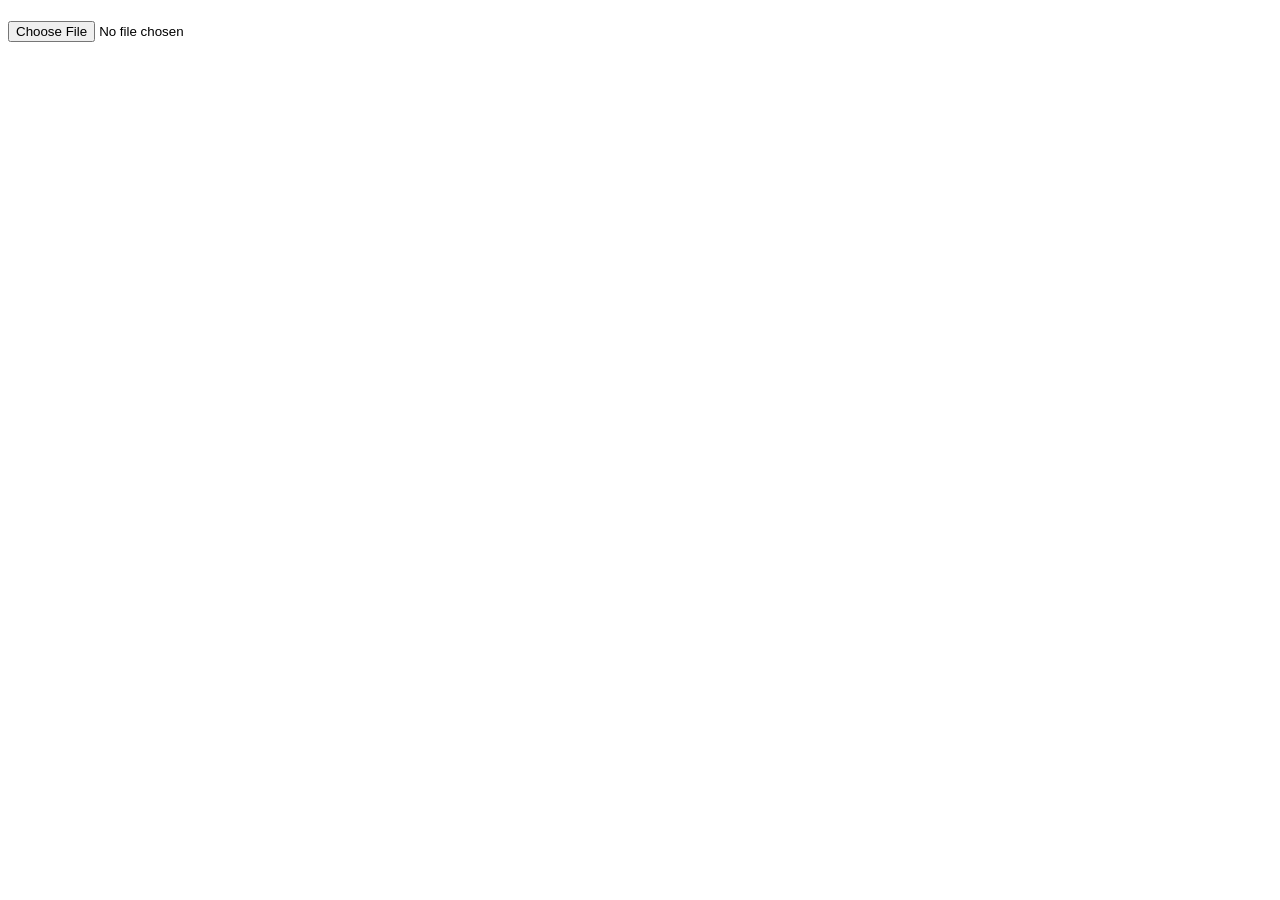
==== frontend/html/index.html @ 656c8fcc "Add server to make package features available through an interactive web app" ====
<!DOCTYPE html>
<html>
    <head>
        <meta charset="utf-8">
        <link rel="stylesheet" href="/css/style.css">
        <script src="/js/d3.js"></script>
        <script type="module" src="/js/main.js"></script>
    </head>
    <body>
        <h1></h1>
        <input id="datasetInput" type="file">
        <p id="datasetInfo"></p>
        <p id="featureControls" hidden>
            <label>x: <select id="xFeature"></select></label>
            <label>y: <select id="yFeature"></select></label>
        </p>
        
        <div class="panels">
            <div id="selectionControls" hidden>
                <div id="objectives"></div>
                <select id="addObjective">
                    <option disabled selected>Add objective</option>
                </select>

                <p>
                    <label>
                        Size
                        <input id="subsetSize" type="number" min="1" step="1">
                    </label>
                    <label>
                        Algorithm
                        <select id="algorithm"></select>
                    </label>
                    <span id="algorithmSettings"></span>
                </p>

                <button id="selectSubset" type="button" disabled>
                    Select Subset
                </button>
                <button id="stopSelection" type="button" hidden>Stop</button>
                <p id="selectionInfo"></p>
            </div>
            <div id="chart"></div>
            <div id="lossChart"></div>
        </div>
    </body>
</html>
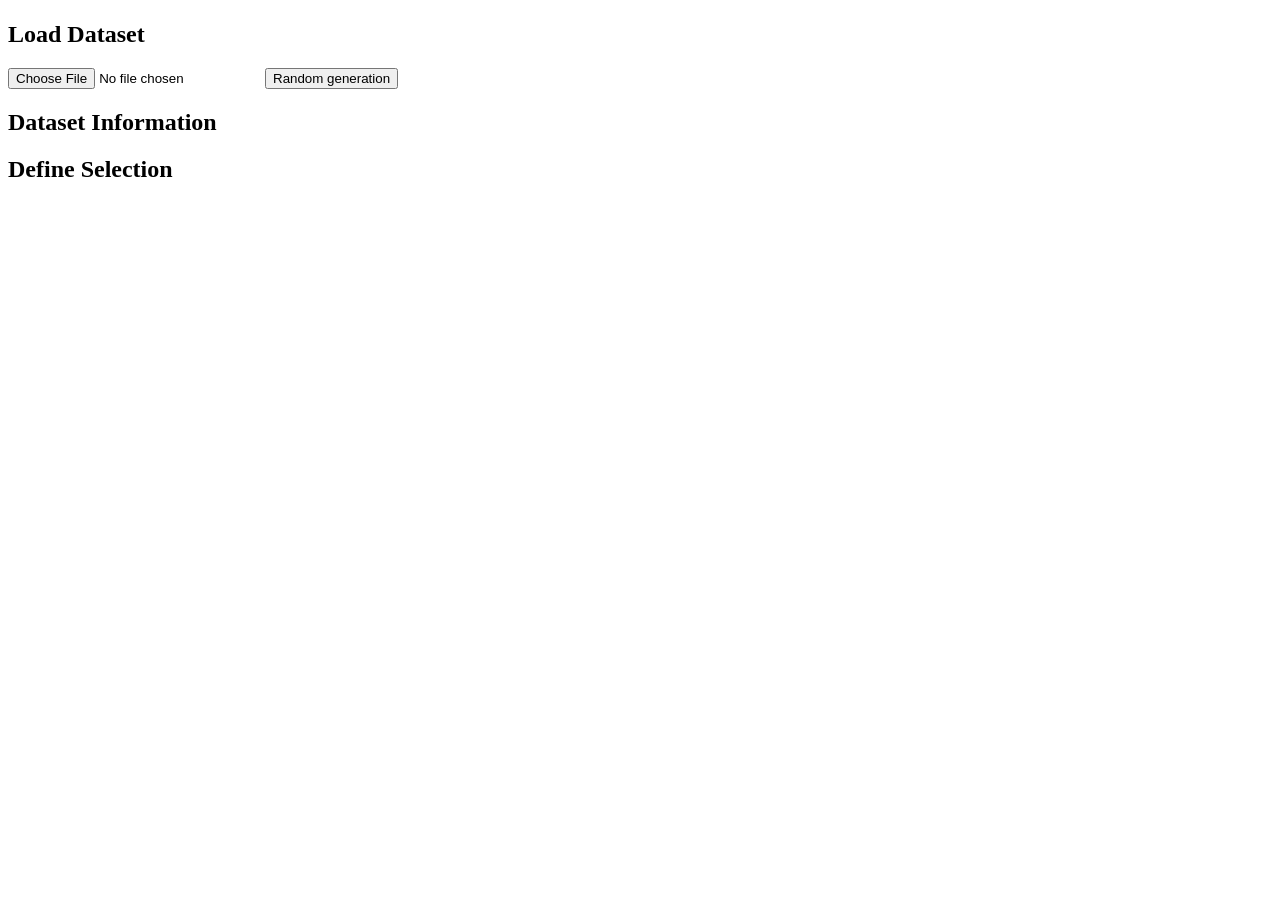
==== commit 45615556: "Added support for random dataset generation" ====
--- a/frontend/html/index.html
+++ b/frontend/html/index.html
@@ -8,13 +8,28 @@
     </head>
     <body>
         <h1></h1>
-        <input id="datasetInput" type="file">
+        <section id="loadDataset">
+            <h2>Load Dataset</h2>
+            <input id="datasetInput" type="file">
+            <button id="randomGeneration" type="button">
+                Random generation
+            </button>
+            <p id="generatorControls" hidden>
+                <select id="generator"></select>
+                <span id="generatorSettings"></span>
+                <button id="backToStart" type="button">Back</button>
+                <button id="generateDataset" type="button">Generate</button>
+            </p>
+        </section>
+
+        <h2>Dataset Information</h2>
         <p id="datasetInfo"></p>
         <p id="featureControls" hidden>
             <label>x: <select id="xFeature"></select></label>
             <label>y: <select id="yFeature"></select></label>
         </p>
         
+        <h2>Define Selection</h2>
         <div class="panels">
             <div id="selectionControls" hidden>
                 <div id="objectives"></div>
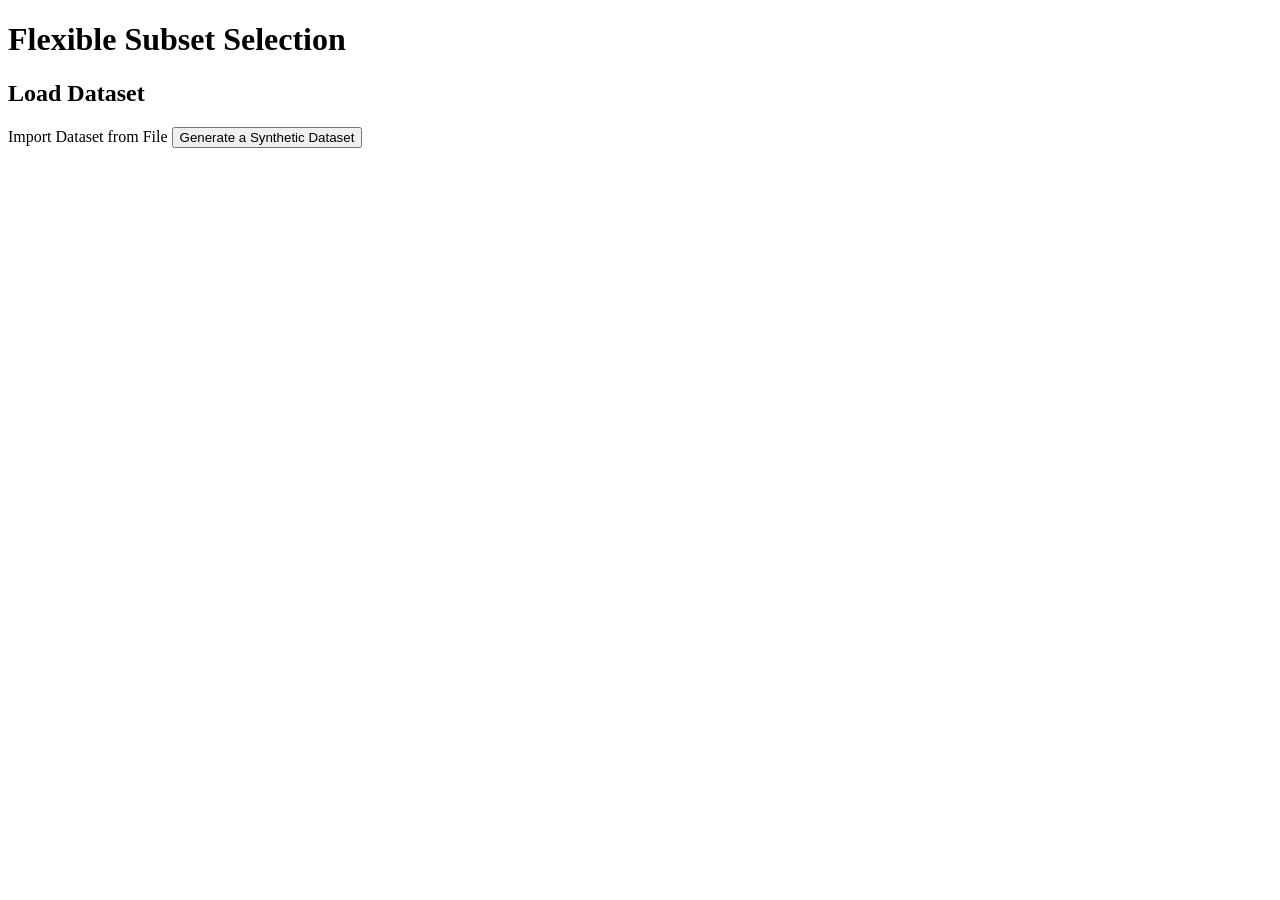
==== commit 022ca461: "Add features and reorganize code for the interactive web application" ====
--- a/frontend/html/index.html
+++ b/frontend/html/index.html
@@ -2,61 +2,139 @@
 <html>
     <head>
         <meta charset="utf-8">
+        <link rel="preload" href="/fonts/LibertinusSans-Regular.woff2"
+            as="font" type="font/woff2" crossorigin>
+        <link rel="preload" href="/fonts/LibertinusSerif-Regular.woff2"
+            as="font" type="font/woff2" crossorigin>
         <link rel="stylesheet" href="/css/style.css">
         <script src="/js/d3.js"></script>
         <script type="module" src="/js/main.js"></script>
     </head>
     <body>
-        <h1></h1>
-        <section id="loadDataset">
-            <h2>Load Dataset</h2>
-            <input id="datasetInput" type="file">
-            <button id="randomGeneration" type="button">
-                Random generation
-            </button>
-            <p id="generatorControls" hidden>
-                <select id="generator"></select>
-                <span id="generatorSettings"></span>
-                <button id="backToStart" type="button">Back</button>
-                <button id="generateDataset" type="button">Generate</button>
-            </p>
-        </section>
+        <h1>Flexible Subset Selection</h1>
+        <!-- <h2>Abstract</h2>
+        <p>Visualization designers commonly use subset selection to reduce clutter, reduce computational load, and summarize data. However, without a general strategy for designing and prototyping selection approaches, designers rely on standard methods rather than custom solutions that suit particular visualization goals. We propose a strategy that expresses visualization goals as composable objective functions in a multi-criterion optimization formulation. Designers <em>express</em> selection criteria as objective functions, <em>blend</em> the objectives, and <em>tune</em> parameters to select subsets that meet the needs of particular visualizations. Experiments with general-purpose solvers show how they scale and that they support rapid prototyping of visualization-specific selection approaches. We demonstrate the strategy with examples that reduce clutter in a scatterplot while preserving the data distribution, summarize datasets with cluster representatives, and select subsets that cover the full dataset. Our strategy enables designers to develop custom subset selection approaches without implementing specialized algorithms.</p> -->
+        <div id="mainSection">
+            <section id="loadDataset">
+                <div class="sectionHeading">
+                    <h2>Load Dataset</h2>
+                    <div id="datasetChoice">
+                        <label id="loadFile" class="button">
+                            Import Dataset from File<input id="datasetInput"
+                                type="file" hidden></label>
+                        <button id="randomGeneration" class="button"
+                            type="button">Generate a Synthetic Dataset</button>
+                    </div>
+                    <div id="generatorButtons" hidden>
+                        <label class="button" for="datasetInput">Import
+                            Dataset from File</label>
+                        <button id="generateDataset" class="button"
+                            type="button">Generate</button>
+                    </div>
+                    <div id="fileButtons" hidden>
+                        <button id="fileToGeneration" class="button"
+                            type="button">Generate a Synthetic Dataset</button>
+                    </div>
+                </div>
+                <div id="datasetControls">
+                    <div id="generatorControls" hidden>
+                        <p>
+                            <span class="field">
+                                <label class="fieldName" for="generator">
+                                    Distribution
+                                </label>
+                                <span class="fieldValue">
+                                    <select id="generator"
+                                        class="editable"></select>
+                                </span>
+                            </span>
+                            <span id="generatorSettings"></span>
+                        </p>
+                    </div>
+                    <div id="fileControls" hidden>
+                        <p id="fileInfo"></p>
+                    </div>
+                </div>
+                <p id="datasetInfo"></p>
+            </section>
 
-        <h2>Dataset Information</h2>
-        <p id="datasetInfo"></p>
-        <p id="featureControls" hidden>
-            <label>x: <select id="xFeature"></select></label>
-            <label>y: <select id="yFeature"></select></label>
-        </p>
-        
-        <h2>Define Selection</h2>
-        <div class="panels">
-            <div id="selectionControls" hidden>
-                <div id="objectives"></div>
-                <select id="addObjective">
-                    <option disabled selected>Add objective</option>
-                </select>
+            <section id="datasetInformation" hidden>
+                <div id="plot" hidden>
+                    <div id="chart"></div>
+                    <span id="xAxisField" class="fieldValue axisField">
+                        <select id="xFeature" class="editable"></select>
+                    </span>
+                    <span id="yAxisField" class="fieldValue axisField">
+                        <select id="yFeature" class="editable"></select>
+                    </span>
+                </div>
+            </section>
 
-                <p>
-                    <label>
-                        Size
-                        <input id="subsetSize" type="number" min="1" step="1">
-                    </label>
-                    <label>
-                        Algorithm
-                        <select id="algorithm"></select>
-                    </label>
-                    <span id="algorithmSettings"></span>
-                </p>
+            <section id="defineSelection" hidden>
+                <div class="sectionHeading">
+                    <h2>Define Selection</h2>
+                    <div>
+                        <select id="addObjective" class="button">
+                            <option disabled selected>Add Objective</option>
+                        </select>
+                    </div>
+                </div>
+                <div id="selectionControls">
+                    <p>
+                        <span class="field">
+                            <label class="fieldName" for="subsetSize">
+                                Subset Size
+                            </label>
+                            <span class="fieldValue">
+                                <input id="subsetSize" class="editable"
+                                    type="number" min="1" step="1"><span
+                                    class="times">×</span><span
+                                    id="subsetFeatures"></span>
+                            </span>
+                        </span>
+                        <span class="field">
+                            <label class="fieldName" for="scalarization">
+                                Scalarization
+                            </label>
+                            <span class="fieldValue">
+                                <select id="scalarization"
+                                    class="editable"></select>
+                            </span>
+                        </span>
+                    </p>
+                    <div id="objectives"></div>
+                </div>
+            </section>
 
-                <button id="selectSubset" type="button" disabled>
-                    Select Subset
-                </button>
-                <button id="stopSelection" type="button" hidden>Stop</button>
-                <p id="selectionInfo"></p>
-            </div>
-            <div id="chart"></div>
-            <div id="lossChart"></div>
+            <section id="optimization" hidden>
+                <div class="sectionHeading">
+                    <h2>Optimization</h2>
+                    <div>
+                        <button id="selectSubset" class="button"
+                            type="button" hidden>Select Subset</button>
+                        <button id="stopSelection" class="button"
+                            type="button" hidden>Stop</button>
+                    </div>
+                </div>
+                <div id="optimizationControls">
+                    <p>
+                        <span class="field">
+                            <label class="fieldName" for="algorithm">
+                                Algorithm
+                            </label>
+                            <span class="fieldValue">
+                                <select id="algorithm"
+                                    class="editable"></select>
+                            </span>
+                        </span>
+                        <span id="algorithmSettings"></span>
+                        <span id="selectionInfo"></span>
+                    </p>
+                    <div id="lossInformation">
+                        <div id="lossChart"></div>
+                    </div>
+                </div>
+            </section>
         </div>
     </body>
 </html>
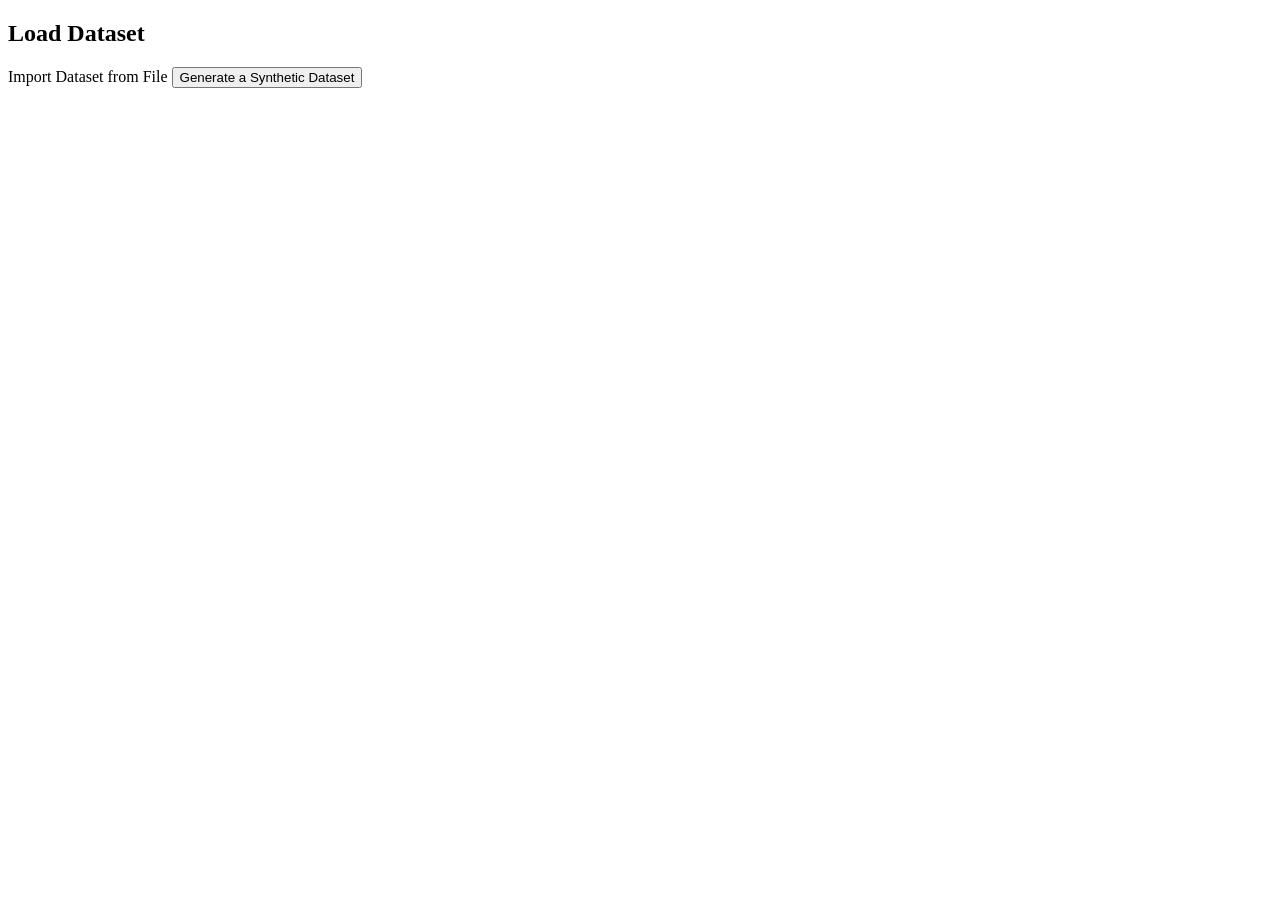
==== commit 09f6201f: "Added data transforms for encoding, discretizing and scaling data before selection" ====
--- a/frontend/html/index.html
+++ b/frontend/html/index.html
@@ -11,9 +11,9 @@
         <script type="module" src="/js/main.js"></script>
     </head>
     <body>
-        <h1>Flexible Subset Selection</h1>
-        <!-- <h2>Abstract</h2>
-        <p>Visualization designers commonly use subset selection to reduce clutter, reduce computational load, and summarize data. However, without a general strategy for designing and prototyping selection approaches, designers rely on standard methods rather than custom solutions that suit particular visualization goals. We propose a strategy that expresses visualization goals as composable objective functions in a multi-criterion optimization formulation. Designers <em>express</em> selection criteria as objective functions, <em>blend</em> the objectives, and <em>tune</em> parameters to select subsets that meet the needs of particular visualizations. Experiments with general-purpose solvers show how they scale and that they support rapid prototyping of visualization-specific selection approaches. We demonstrate the strategy with examples that reduce clutter in a scatterplot while preserving the data distribution, summarize datasets with cluster representatives, and select subsets that cover the full dataset. Our strategy enables designers to develop custom subset selection approaches without implementing specialized algorithms.</p> -->
+        <!-- <header>
+            <h1>Flexible Subset Selection</h1>
+        </header> -->
         <div id="mainSection">
             <section id="loadDataset">
                 <div class="sectionHeading">
@@ -59,6 +59,27 @@
             </section>
 
             <section id="datasetInformation" hidden>
+                <div class="sectionHeading">
+                    <h2>Visualization</h2>
+                </div>
+                <p id="chartControls">
+                    <span class="field">
+                        <label class="fieldName" for="chartType">
+                            Chart
+                        </label>
+                        <span class="fieldValue">
+                            <select id="chartType" class="editable">
+                                <option>Scatterplot</option>
+                            </select>
+                        </span>
+                    </span>
+                    <span id="chartOnField" class="field" hidden>
+                        <label class="fieldName" for="chartOn">On</label>
+                        <span class="fieldValue">
+                            <select id="chartOn" class="editable"></select>
+                        </span>
+                    </span>
+                </p>
                 <div id="plot" hidden>
                     <div id="chart"></div>
                     <span id="xAxisField" class="fieldValue axisField">
@@ -106,6 +127,18 @@
                 </div>
             </section>
 
+            <section id="datasetTransforms" hidden>
+                <div class="sectionHeading">
+                    <h2>Data Transforms</h2>
+                    <div>
+                        <button id="transform" class="button"
+                            type="button" hidden>Add Transform</button>
+                        <button id="applyTransform" class="button"
+                            type="button" hidden>Apply</button>
+                    </div>
+                </div>
+            </section>
+
             <section id="optimization" hidden>
                 <div class="sectionHeading">
                     <h2>Optimization</h2>
@@ -130,9 +163,16 @@
                         <span id="algorithmSettings"></span>
                         <span id="selectionInfo"></span>
                     </p>
-                    <div id="lossInformation">
-                        <div id="lossChart"></div>
-                    </div>
+                </div>
+                <div id="lossInformation">
+                    <div id="lossChart"></div>
+                    <span id="lossXAxisField" class="fieldValue axisField"
+                        hidden>
+                        <select id="lossXAxis" class="editable">
+                            <option value="evaluations">Evaluations</option>
+                            <option value="time">Time (s)</option>
+                        </select>
+                    </span>
                 </div>
             </section>
         </div>
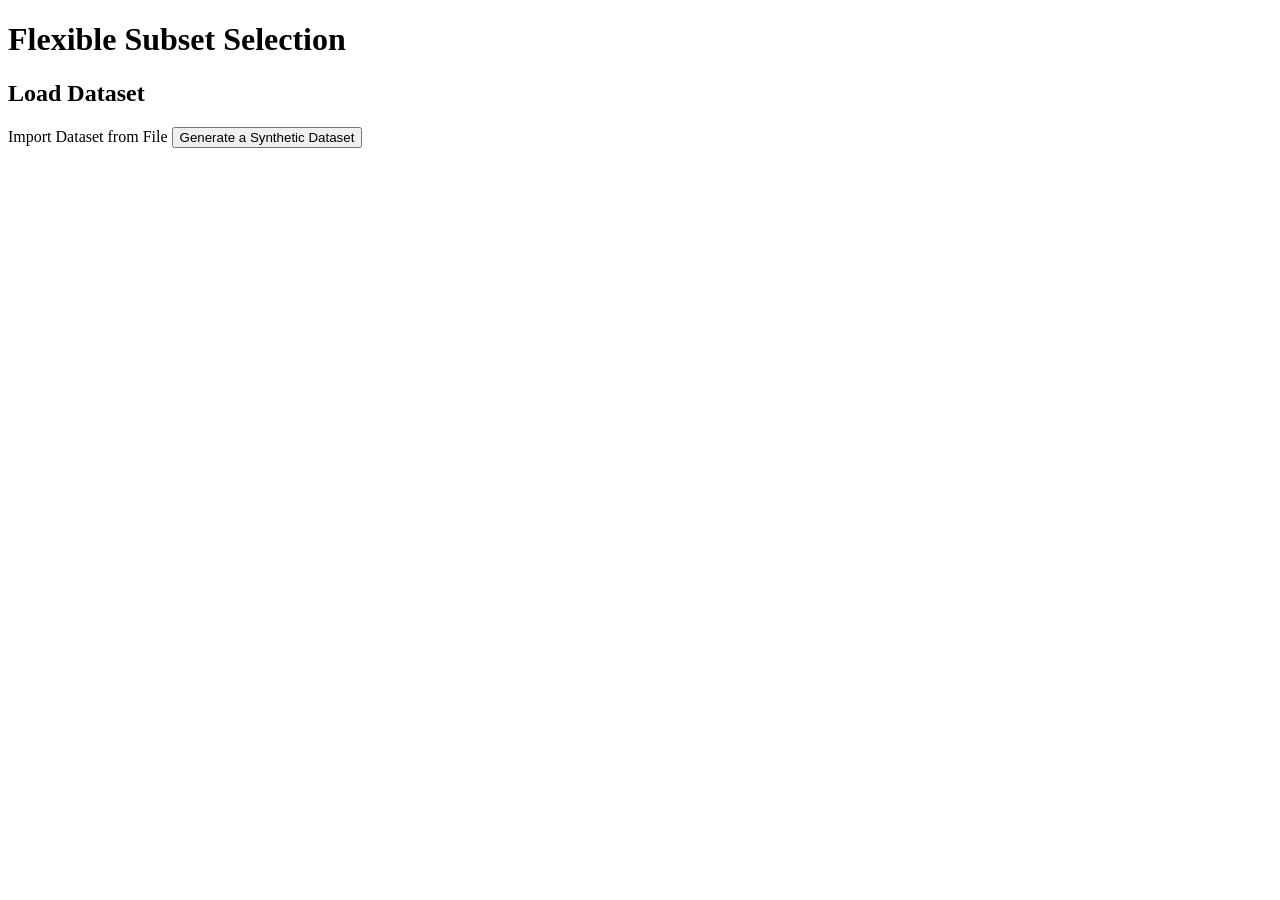
==== commit f9b7e17a: "Added Range metric" ====
--- a/frontend/html/index.html
+++ b/frontend/html/index.html
@@ -11,9 +11,9 @@
         <script type="module" src="/js/main.js"></script>
     </head>
     <body>
-        <!-- <header>
+        <header>
             <h1>Flexible Subset Selection</h1>
-        </header> -->
+        </header>
         <div id="mainSection">
             <section id="loadDataset">
                 <div class="sectionHeading">
